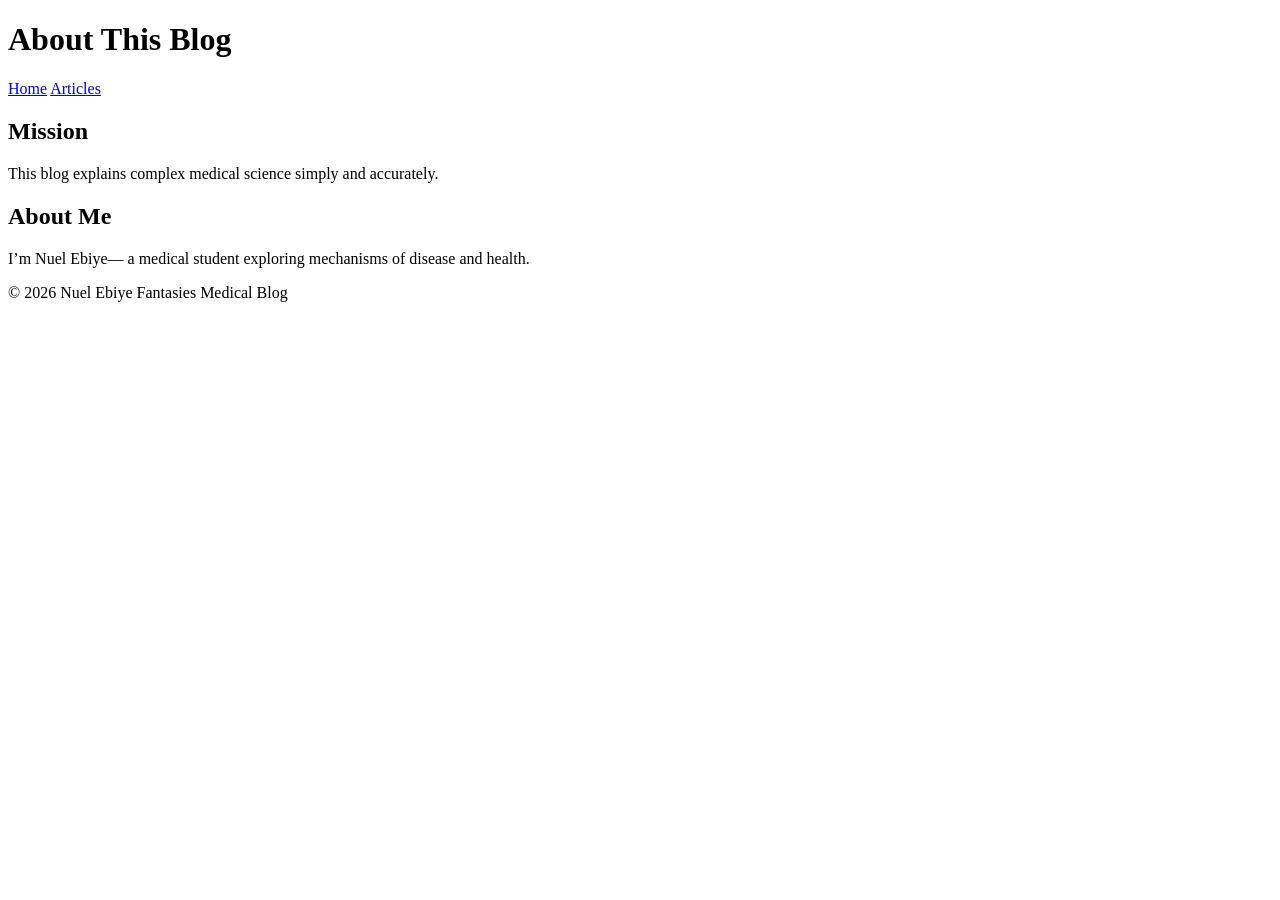
==== about.html @ 46be9248 "added codes for Initial website setup with homepage, styles, and basic pages" ====
<!DOCTYPE html>
<html lang="en">
<head>
    <meta charset="UTF-8">
    <meta name="viewport" content="width=device-width, initial-scale=1.0">
    <title>About - Nuel Ebiye Fantasies Medical Blog</title>
    <link rel="stylesheet" href="styles.css">
</head>
<body>

<header class="header">
    <h1>About This Blog</h1>
</header>

<nav class="nav">
    <a href="index.html">Home</a>
    <a href="articles.html">Articles</a>
</nav>

<main class="content">
    <h2>Mission</h2>
    <p>This blog explains complex medical science simply and accurately.</p>
    <h2>About Me</h2>
    <p>I’m Nuel Ebiye— a medical student exploring mechanisms of disease and health.</p>
</main>

<footer class="footer">
    <p>&copy; 2026 Nuel Ebiye Fantasies Medical Blog</p>
</footer>

</body>
</html>
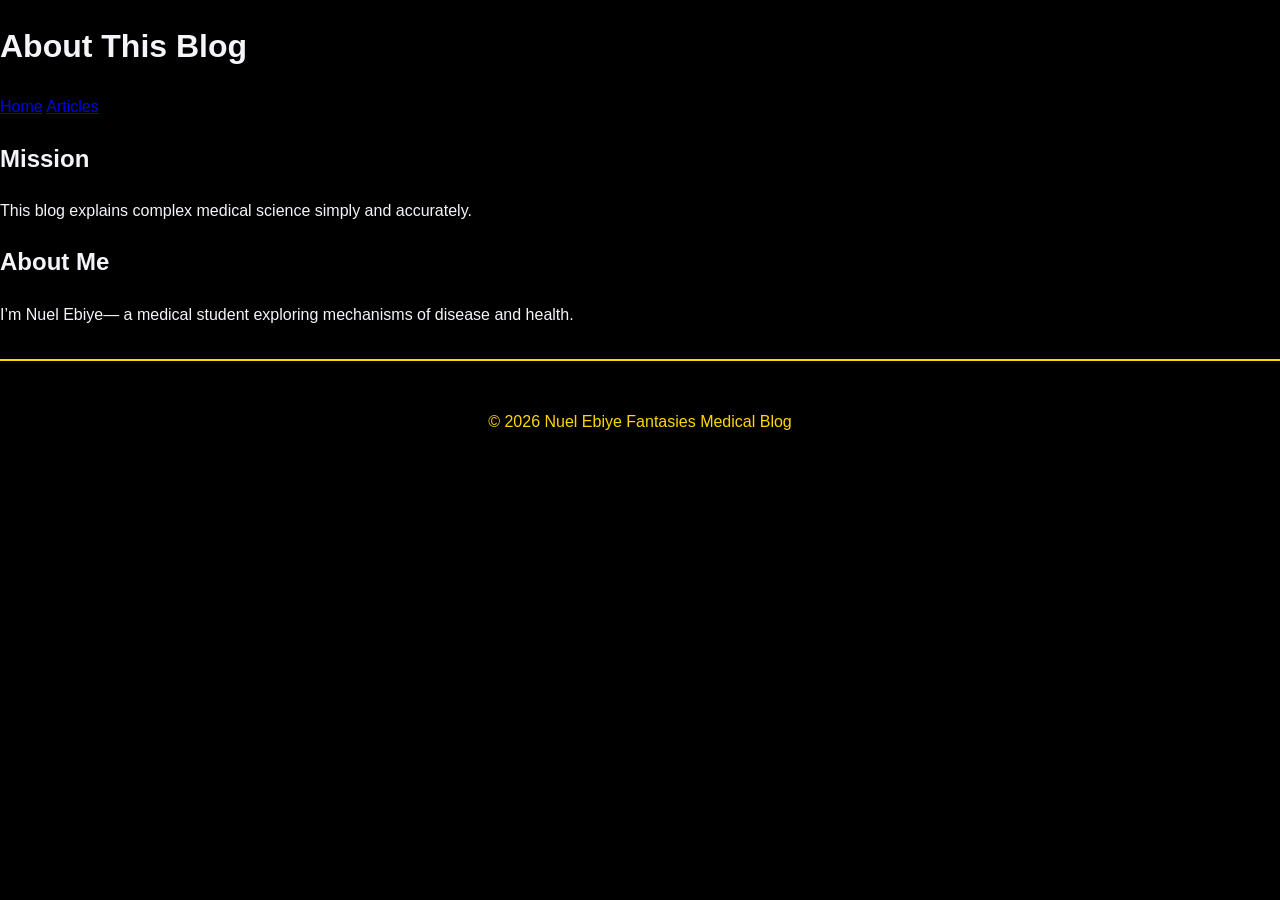
==== commit ea33a161: "corrected styles.css to style.css" ====
--- a/about.html
+++ b/about.html
@@ -4,7 +4,7 @@
     <meta charset="UTF-8">
     <meta name="viewport" content="width=device-width, initial-scale=1.0">
     <title>About - Nuel Ebiye Fantasies Medical Blog</title>
-    <link rel="stylesheet" href="styles.css">
+    <link rel="stylesheet" href="style.css">
 </head>
 <body>
 
--- a/style.css
+++ b/style.css
@@ -0,0 +1,159 @@
+/* General */
+body {
+    font-family: 'Roboto', sans-serif;
+    margin: 0;
+    line-height: 1.6;
+    color: #f4f4f9; /* Light text for black background sections */
+    background: #000; /* Main background black for brand feel */
+}
+
+/* Hero */
+.hero {
+    background: #000; /* Solid black for hero */
+    height: 90vh;
+    display: flex;
+    align-items: center;
+    justify-content: center;
+    position: relative;
+    text-align: center;
+    color: gold; /* Brand gold text */
+}
+
+.hero .overlay {
+    background: rgba(0,0,0,0.0); /* Remove gray overlay to show logo clearly */
+    padding: 2rem;
+    border-radius: 10px;
+}
+
+.hero-logo {
+    max-width: 350px;
+    margin-bottom: 1.5rem;
+}
+
+.hero p {
+    font-size: 1.5rem;
+    margin-bottom: 1.5rem;
+    color: gold; /* Hero tagline in gold */
+}
+
+.btn {
+    background: gold;
+    color: #000;
+    padding: 0.75rem 1.5rem;
+    text-decoration: none;
+    font-weight: bold;
+    border-radius: 5px;
+    transition: 0.3s;
+}
+
+.btn:hover {
+    background: #d4af37; /* Darker gold on hover */
+    color: #000;
+}
+
+/* Featured Articles */
+.featured-articles, .categories, .about {
+    padding: 4rem 2rem;
+    max-width: 1200px;
+    margin: auto;
+}
+
+.featured-articles h2, .categories h2, .about h2 {
+    text-align: center;
+    margin-bottom: 2rem;
+    color: gold;
+}
+
+.card-container {
+    display: flex;
+    flex-wrap: wrap;
+    gap: 2rem;
+    justify-content: center;
+}
+
+.card {
+    background: #111; /* Dark card for contrast */
+    border-radius: 10px;
+    box-shadow: 0 8px 20px rgba(255, 215, 0, 0.2); /* Subtle gold glow */
+    width: 300px;
+    text-align: center;
+    overflow: hidden;
+    transition: transform 0.3s, box-shadow 0.3s;
+}
+
+.card img {
+    width: 100%;
+    height: 200px;
+    object-fit: cover;
+}
+
+.card h3 a {
+    text-decoration: none;
+    color: gold;
+}
+
+.card:hover {
+    transform: translateY(-10px);
+    box-shadow: 0 12px 30px rgba(255, 215, 0, 0.5); /* Glow on hover */
+}
+
+.card p {
+    padding: 0 1rem 1rem;
+    color: #f4f4f9;
+}
+
+.card .read-more {
+    display: inline-block;
+    margin-bottom: 1rem;
+    color: gold;
+    font-weight: bold;
+}
+
+/* Categories */
+.categories .category-container {
+    display: flex;
+    justify-content: center;
+    gap: 1rem;
+    flex-wrap: wrap;
+}
+
+.categories a {
+    background: gold;
+    color: #000;
+    padding: 0.5rem 1rem;
+    border-radius: 5px;
+    text-decoration: none;
+    transition: 0.3s;
+    font-weight: bold;
+}
+
+.categories a:hover {
+    background: #d4af37;
+    color: #000;
+}
+
+/* About */
+.about p {
+    text-align: center;
+    max-width: 800px;
+    margin: auto;
+    color: gold;
+}
+
+/* Footer */
+footer {
+    background: #000;
+    color: gold;
+    text-align: center;
+    padding: 2rem 0;
+    margin-top: 2rem;
+    border-top: 2px solid gold;
+}
+
+/* Responsive */
+@media (max-width: 768px) {
+    .card-container {
+        flex-direction: column;
+        align-items: center;
+    }
+}
